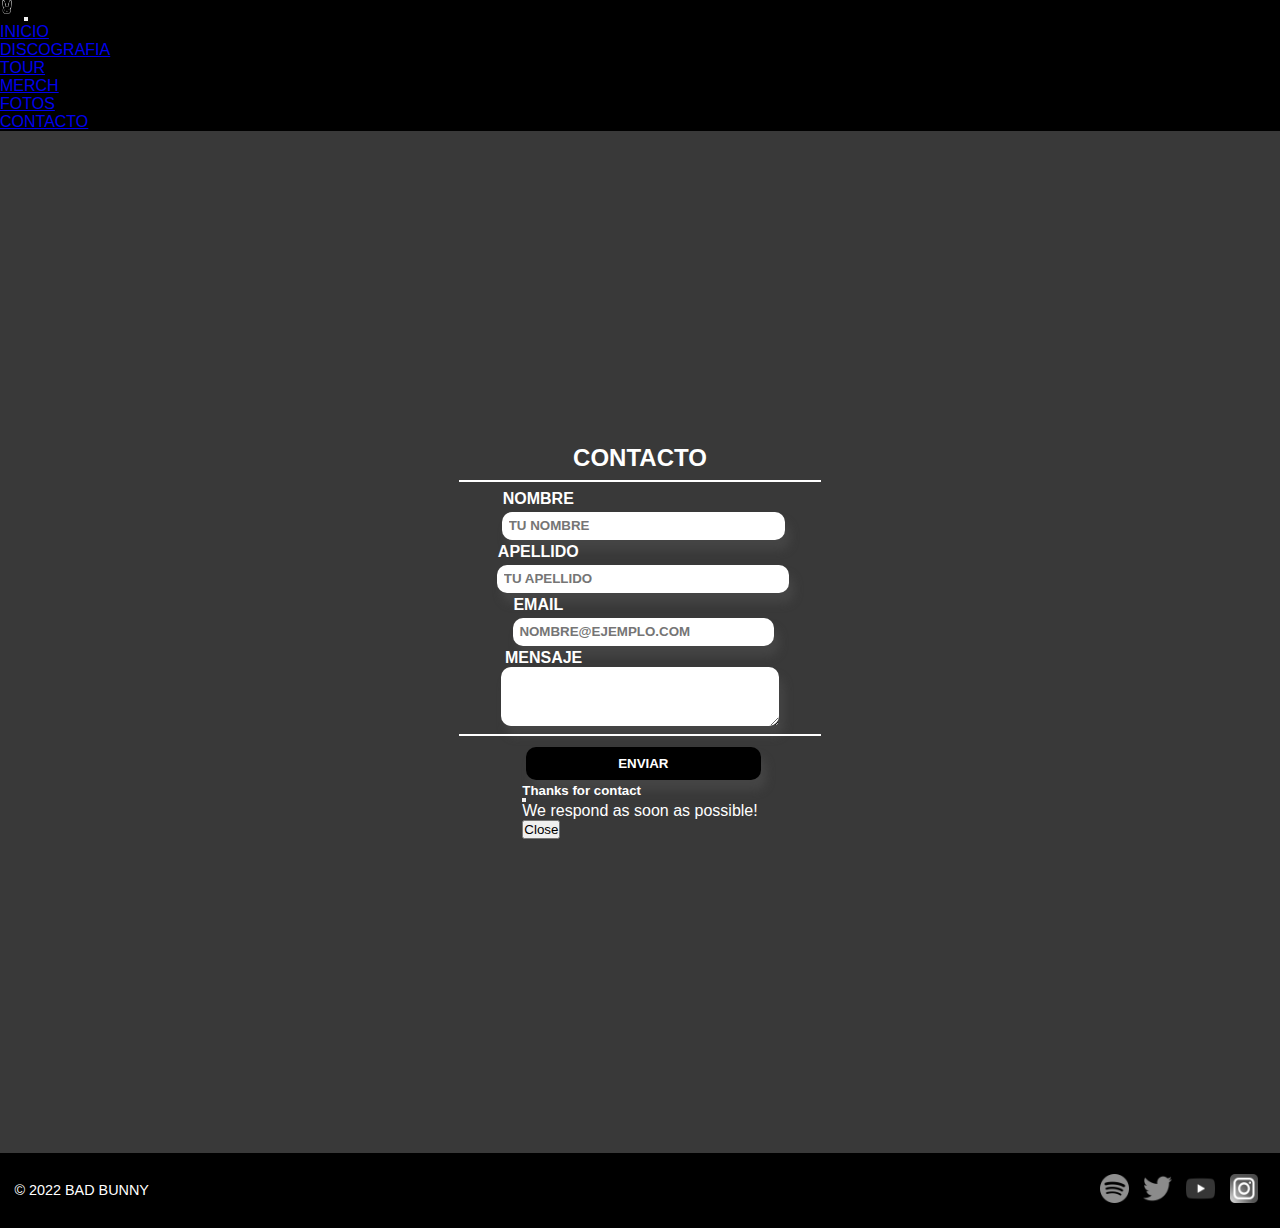
==== sections/contacto.html @ 10988b20 "proyecto-bad" ====
<html lang="en">
<head>
    <meta charset="UTF-8">
    <meta http-equiv="X-UA-Compatible" content="IE=edge">
    <meta name="viewport" content="width=device-width, initial-scale=1.0">
    <link rel="stylesheet" href="../css/style.css">
    <link href="../favicon.png" rel="icon">
    <title>BAD BUNNY</title>

    <meta name="description" content="BAD BUNNY">
    <meta name="keywords" content="discography, concerts, band, contact, events, BAD BUNNY">


    <!-- CSS only -->
    <link href="https://cdn.jsdelivr.net/npm/bootstrap@5.2.0/dist/css/bootstrap.min.css" rel="stylesheet" integrity="sha384-gH2yIJqKdNHPEq0n4Mqa/HGKIhSkIHeL5AyhkYV8i59U5AR6csBvApHHNl/vI1Bx" crossorigin="anonymous">

</head>
<body>
    
    <nav class="navbar navbar-dark navbar-expand-lg fixed-top">
        <div class="container-fluid">
            <img class="logo-nav" src="../img/logo-badbunny.png" />
          <button class="navbar-toggler" type="button" data-bs-toggle="collapse" data-bs-target="#navbarNavDropdown" aria-controls="navbarNavDropdown" aria-expanded="false" aria-label="Toggle navigation">
            <span class="navbar-toggler-icon"></span>
          </button>
          <div class="collapse navbar-collapse" id="navbarNavDropdown">
            <ul class="navbar-nav">
                <li class="nav-item">
                    <a class="nav-link" aria-current="page" href="../index.html">INICIO</a></li>
              </li>
              <li class="nav-item">
                    <a class="nav-link" aria-current="page" href="./discografia.html">DISCOGRAFIA</a></li>
              </li>
              <li class="nav-item">
                <a class="nav-link" aria-current="page" href="./tour.html">TOUR</a></li>
              </li>
              <li class="nav-item">
                <a class="nav-link" href="./merch.html">MERCH</a></li>
              </li>
              <li class="nav-item">
                <a class="nav-link" href="./fotos.html">FOTOS</a></li>
              </li>
              <li class="nav-item">
                <a class="nav-link active"  href="./contact.html">CONTACTO</a></li>
              </li>
            </ul>
            
          </div>

        </div>
        
      </nav>

    <section class="contact-container">

        <div class="title-page-contact">
            <h2>CONTACTO</h2>
        </div>
        <form class="data-form">
          <hr class="hr-contact">
          <div class="mb-3 container-fluid text-center">
            <label for="name" class="form-label">nombre</label>
            <input type="text" class="form-control" id="name" placeholder="tu nombre">
          </div>
          <div class="mb-3 container-fluid text-center">
            <label for="surname" class="form-label">apellido</label>
            <input type="text" class="form-control" id="surname" placeholder="tu apellido">
          </div>
          <div class="mb-3 container-fluid text-center">
            <label for="email" class="form-label">Email</label>
            <input type="email" class="form-control" id="exampleFormControlInput1" placeholder="nombre@ejemplo.com">
          </div>
          <div class="mb-3 container-fluid text-center">
            <label for="message" class="form-label">mensaje</label>
            <textarea class="form-control .data-form-textarea" id="message" rows="3" required></textarea>
          </div>
          <hr class="hr-contact">
          <div class="mb-3 container-fluid text-center">
            <button type="button" class="btn-enviar center" data-bs-toggle="modal" data-bs-target="#exampleModal">
              enviar
            </button>
            <div class="modal fade" id="exampleModal" tabindex="-1" aria-labelledby="exampleModalLabel" aria-hidden="true">
              <div class="modal-dialog ">
                <div class="modal-content">
                  <div class="modal-header text-dark">
                    <h5 class="modal-title" id="exampleModalLabel">Thanks for contact</h5>
                    <button type="button" class="btn-close" data-bs-dismiss="modal" aria-label="Close"></button>
                  </div>
                  <div class="modal-body text-dark">
                    We respond as soon as possible!
                  </div>
                  <div class="modal-footer">
                    <button type="button" class="btn btn-secondary  bg-dark text-light" data-bs-dismiss="modal">Close</button>
                  </div>
                </div>
              </div>
            </div>
          </div>
          
        </form>
    </section>
    <footer class="footer">
        <span class="copy">© 2022 BAD BUNNY</span>
        <ul class="list-none-style socials-footer">
            <li>
                <a href="https://open.spotify.com/artist/4q3ewBCX7sLwd24euuV69X" target="_blank">
                    <img class="social" src="../img/socials/sp.png" />
                </a>
            </li>
            <li>
                <a href="https://twitter.com/badbunnyinfope?lang=es" target="_blank">
                    <img class="social" src="../img/socials/tw.png" />
                </a>
            </li>
            <li>
                <a href="https://www.youtube.com/channel/UCmBA_wu8xGg1OfOkfW13Q0Q" target="_blank">
                    <img class="social" src="../img/socials/yt.png" />
                </a>
            </li>
            <li>
                <a href="https://www.instagram.com/badbunnypr/" target="_blank">
                    <img class="social" src="../img/socials/ig.png" />
                </a>
            </li>
        </ul>
    </footer>
</body>
<!-- JavaScript Bundle with Popper -->
<script src="https://cdn.jsdelivr.net/npm/bootstrap@5.2.0/dist/js/bootstrap.bundle.min.js" integrity="sha384-A3rJD856KowSb7dwlZdYEkO39Gagi7vIsF0jrRAoQmDKKtQBHUuLZ9AsSv4jD4Xa" crossorigin="anonymous"></script>
</html>
---- css/style.css ----
/* el nesting esta en seccion tour y contacto 
   el extend esta en seccion contacto
*/
* {
  padding: 0;
  margin: 0;
  font-family: Arial, Helvetica Neue, Helvetica, sans-serif;
}

img {
  width: 100%;
}

.container-flui {
  display: flex;
  justify-content: center;
  flex-direction: row;
}

body {
  min-height: 100vh;
}

.title-page {
  padding: 5em 0 1em 1em;
  text-transform: uppercase;
  text-align: center;
  font-weight: bold;
}

li {
  list-style: none;
}

@media screen and (max-width: 900px) {
  footer {
    justify-content: center;
    align-items: center;
    flex-direction: column-reverse;
  }
  tr {
    display: flex;
    justify-content: center;
    align-items: center;
    flex-direction: column;
  }
}
@media screen and (max-width: 750px) {
  .data-form {
    width: 100%;
  }
}
.navbar {
  background-color: #000;
}

.logo-nav {
  height: 0.9em;
  width: auto;
  margin-bottom: 4.5px;
  margin-right: 0.35em;
}

.footer {
  padding: 1em;
  font-size: 0.9em;
  display: flex;
  justify-content: space-between;
  justify-items: center;
  align-items: center;
  background-color: #000;
  color: #fff;
}

.socials-footer {
  display: flex;
  justify-content: center;
  align-items: center;
  margin: 0;
  padding: 0;
}

.social {
  width: 2em;
  padding: 0.5em;
  filter: grayscale(100);
}

.copy {
  text-align: center;
}

.title-page-contact {
  text-transform: uppercase;
  text-align: center;
  font-weight: bold;
}

.contact-container {
  display: flex;
  justify-content: center;
  align-items: center;
  flex-direction: column;
  min-height: 110vh;
  color: #fff;
  background-color:#393939;
  background-repeat: no-repeat;
  background-size: cover;
  background-attachment: fixed;
  padding: 1em;
}

.data-form {
  display: flex;
  align-items: center;
  flex-direction: column;
  width: 100%;
  max-width: 25em;
}

.data-form-textarea, .data-form input, .btn-enviar, .data-form label {
  margin: 0.25em;
  text-transform: uppercase;
  font-weight: bold;
}

.data-form input, .data-form textarea, .btn-enviar {
  border: 0px solid #fff;
  border-radius: 10px;
  width: 100%;
  padding: 0.5em;
  box-shadow: 5px 10px 10px rgba(82, 82, 82, 0.489);
}

.btn-enviar {
  height: 2.5em;
  color: #fff;
  background-color: #000;
}

.hr-contact {
  color: #fff;
  border: solid 0.5px;
  width: 90%;
  margin: 0.5em 0 0.5em;
}

.albums-background {
  background-color: #000;
  color: #fff;
}

.albums {
  grid-area: albums;
  display: flex;
  justify-content: center;
  align-items: center;
  padding-bottom: 2em;
  width: 100%;
}
.albums div {
  display: flex;
  justify-content: center;
  align-items: center;
}
.albums div iframe {
  margin: 1em;
  width: auto;
  border-radius: 10px;
  box-shadow: 5px 10px 10px #000;
}

.container-disco {
  background-color: #000;
  background-repeat: no-repeat;
  background-size: cover;
  background-attachment: fixed;
  color: #fff;
}

.container-photos {
  padding-bottom: 0.5em;
  color: #fff;
  background-color: #000;
}

.col-xl-6 img {
  padding: 0.5em 0 0.5em 0;
}

.img-name {
  min-height: 100vh;
  display: flex;
  justify-content: center;
  align-items: center;
  font-size: 4em;
  text-align: center;
  font-weight: bold;
  background-image: url("../img/fondo-un-verano-sin-ti.jpg");
  background-position: center;
  background-repeat: no-repeat;
  background-size: cover;
  background-attachment: fixed;
  color: #fff;
  grid-area: img-name;
}

.img-name-span:hover {
  transform: skew(-1deg);
}

.about-img {
  padding: 2em;
  display: flex;
  justify-content: center;
  align-items: center;
  background-color: #000;
  color: #fff;
}

.about-text {
  line-height: 1.5;
  display: flex;
  justify-content: center;
  flex-direction: column;
  background-color: #000;
  color: #fff;
}

.text-padding-01 {
  padding: 1em 1em 0 1em;
}

.text-padding-02 {
  padding: 0 1em 0 1em;
}

.container-gallery {
  background-image: linear-gradient(#fff, #c4c4c4);
}

.btnbuy {
  font-weight: bold;
  color: #000;
  background-color: #fff;
  border: 0px solid #fff;
  border-radius: 10px;
  padding: 0.4em;
}

.shop-container {
  display: flex;
  justify-content: space-around;
  align-items: center;
  flex-wrap: wrap;
  padding: 2em;
}

.gallery-shop-item {
  padding: 1em;
  display: flex;
  justify-content: center;
  align-items: center;
  flex-direction: column;
  text-align: center;
  flex: 1 0 300px;
  max-width: 300px;
}

.hr-product {
  color: #000;
  border: solid 0.5px;
  width: 38%;
  margin-bottom: 1em;
}

.producto-info p {
  text-transform: uppercase;
  font-weight: 500;
}

.buy-prodduct {
  width: 50%;
  margin: 1em 0em 1em;
  font-size: 1.1em;
  font-weight: bold;
  height: 2.5em;
  border: solid 0.5px #000;
  border-radius: 10px;
  color: #fff;
  background-color: #000;
  box-shadow: 5px 10px 10px rgba(82, 82, 82, 0.489);
}

.buy-prodduct:hover, .btn-enviar:hover {
  background-color: #1e0000;
}

.buy-prodduct:active, .btn-enviar:active {
  background-color: #1b0a00;
  transform: translateY(2px);
}

.btnbuy:hover {
  background-color: #000;
  color: #fff;
}

.btn-enviar:active {
  background-color: #000;
  box-shadow: 2.5px 5px 5px rgba(82, 82, 82, 0.489);
  transform: translateY(2px);
}

table {
  padding: 2em 2em 2em 2em;
  display: flex;
  justify-content: space-evenly;
  align-items: center;
  min-height: 72.5vh;
}
table tr {
  border-top: 0.25px solid #fff;
  border-bottom: 0.25px solid #fff;
}
table tr th {
  padding: 1em 2em 1em 2em;
  text-transform: uppercase;
  font-size: 1.1em;
  color: #fff;
}

.tour-background-black {
  background-image: linear-gradient(#000, #393939);
  color: #fff;
  min-height: 100vh;
  display: flex;
  flex-direction: column;
  justify-content: space-between;
}

/*# sourceMappingURL=style.css.map */
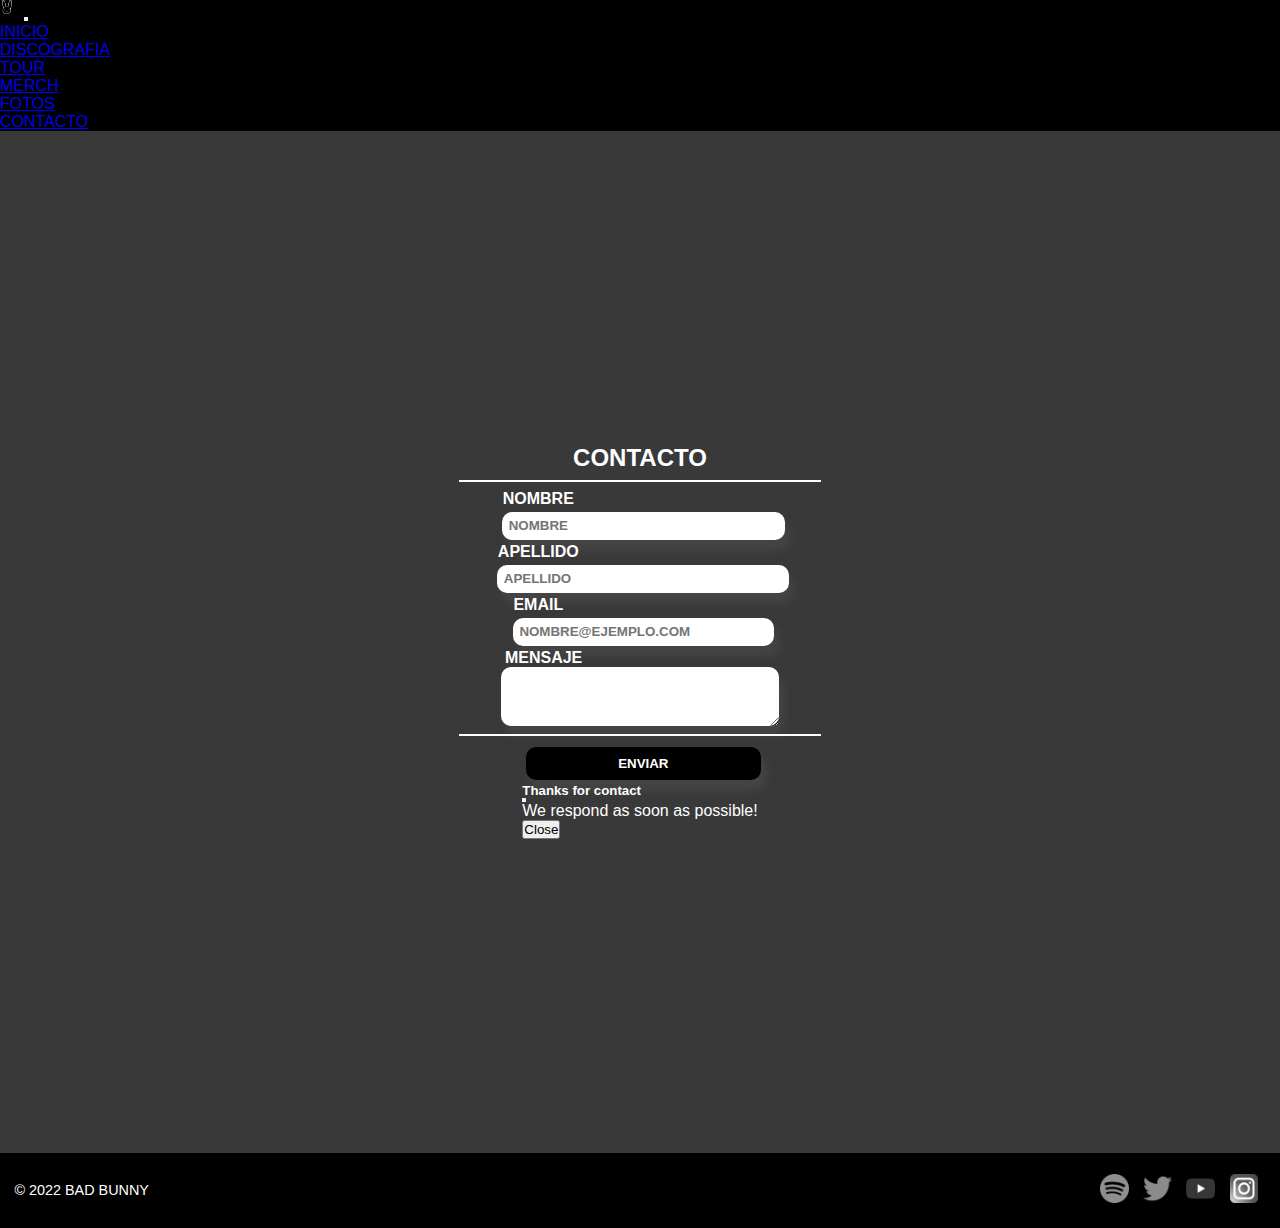
==== commit 30dc7ac7: "tercera entrega" ====
--- a/sections/contacto.html
+++ b/sections/contacto.html
@@ -60,11 +60,11 @@
           <hr class="hr-contact">
           <div class="mb-3 container-fluid text-center">
             <label for="name" class="form-label">nombre</label>
-            <input type="text" class="form-control" id="name" placeholder="tu nombre">
+            <input type="text" class="form-control" id="name" placeholder="nombre">
           </div>
           <div class="mb-3 container-fluid text-center">
             <label for="surname" class="form-label">apellido</label>
-            <input type="text" class="form-control" id="surname" placeholder="tu apellido">
+            <input type="text" class="form-control" id="surname" placeholder="apellido">
           </div>
           <div class="mb-3 container-fluid text-center">
             <label for="email" class="form-label">Email</label>
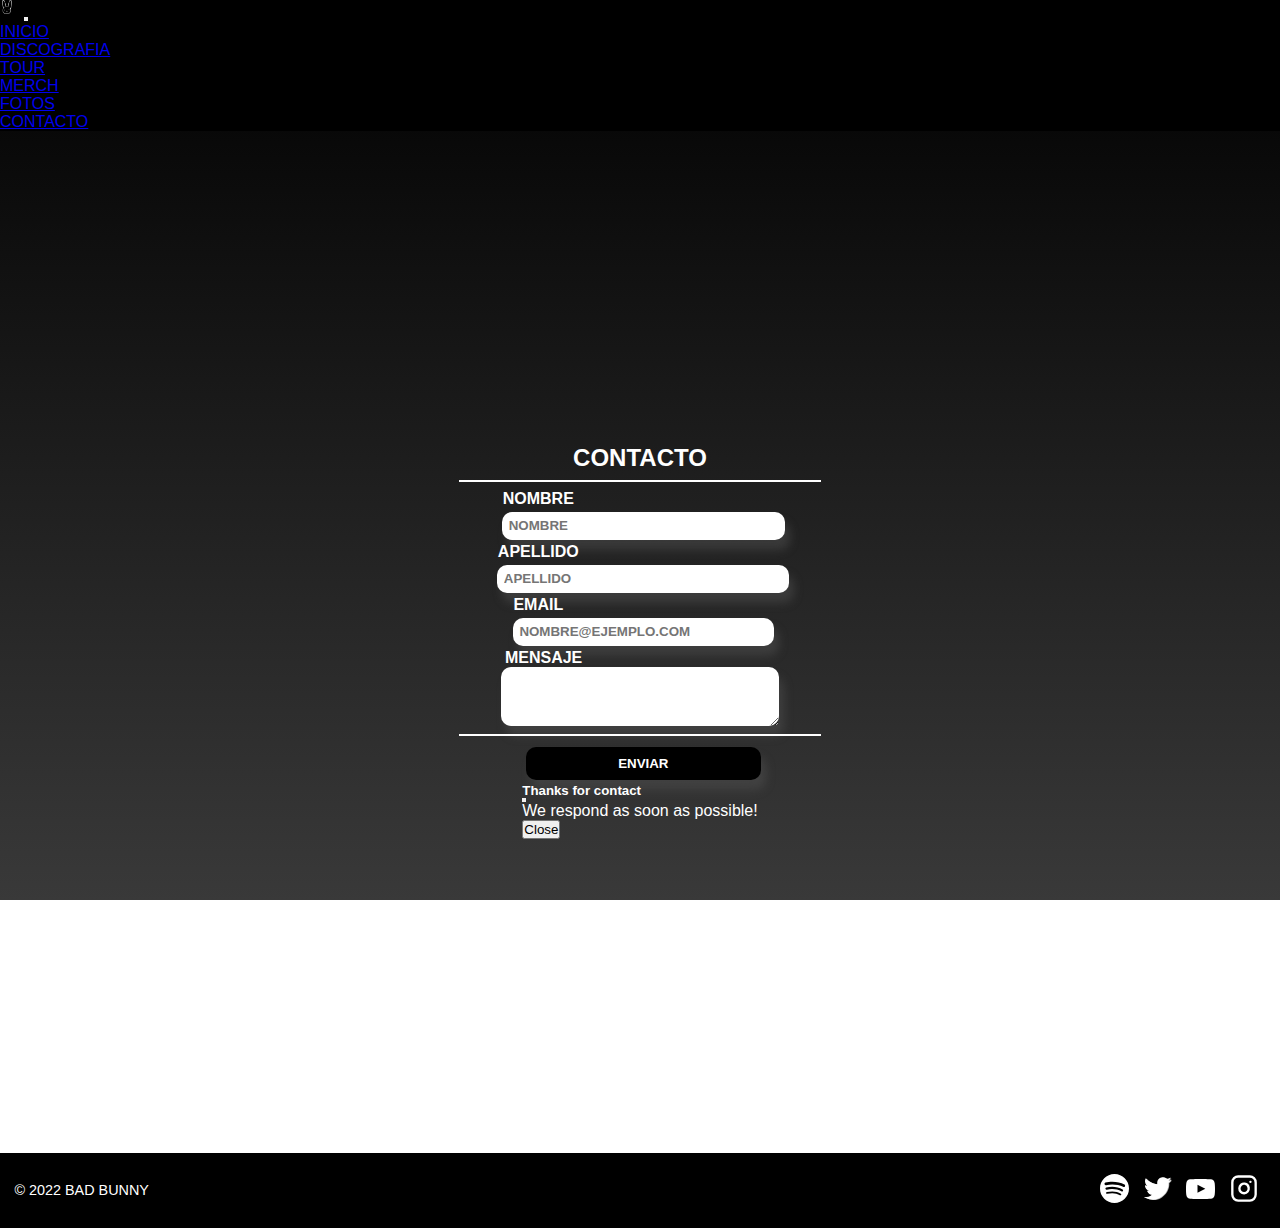
==== commit 4bf47a7b: "cambios minimos" ====
--- a/sections/contacto.html
+++ b/sections/contacto.html
@@ -104,22 +104,22 @@
         <ul class="list-none-style socials-footer">
             <li>
                 <a href="https://open.spotify.com/artist/4q3ewBCX7sLwd24euuV69X" target="_blank">
-                    <img class="social" src="../img/socials/sp.png" />
+                    <img class="social" src="../img/socials/spotify.svg" />
                 </a>
             </li>
             <li>
                 <a href="https://twitter.com/badbunnyinfope?lang=es" target="_blank">
-                    <img class="social" src="../img/socials/tw.png" />
+                    <img class="social" src="../img/socials/twiter.svg" />
                 </a>
             </li>
             <li>
                 <a href="https://www.youtube.com/channel/UCmBA_wu8xGg1OfOkfW13Q0Q" target="_blank">
-                    <img class="social" src="../img/socials/yt.png" />
+                    <img class="social" src="../img/socials/youtube.svg" />
                 </a>
             </li>
             <li>
                 <a href="https://www.instagram.com/badbunnypr/" target="_blank">
-                    <img class="social" src="../img/socials/ig.png" />
+                    <img class="social" src="../img/socials/instagram.svg" />
                 </a>
             </li>
         </ul>
--- a/css/style.css
+++ b/css/style.css
@@ -103,7 +103,7 @@
   flex-direction: column;
   min-height: 110vh;
   color: #fff;
-  background-color:#393939;
+  background-image: linear-gradient(#000, #393939);
   background-repeat: no-repeat;
   background-size: cover;
   background-attachment: fixed;
@@ -171,7 +171,7 @@
 }
 
 .container-disco {
-  background-color: #000;
+  background-image: linear-gradient(#000, #393939);
   background-repeat: no-repeat;
   background-size: cover;
   background-attachment: fixed;
@@ -181,7 +181,7 @@
 .container-photos {
   padding-bottom: 0.5em;
   color: #fff;
-  background-color: #000;
+  background-image: linear-gradient(#000, #393939);
 }
 
 .col-xl-6 img {
